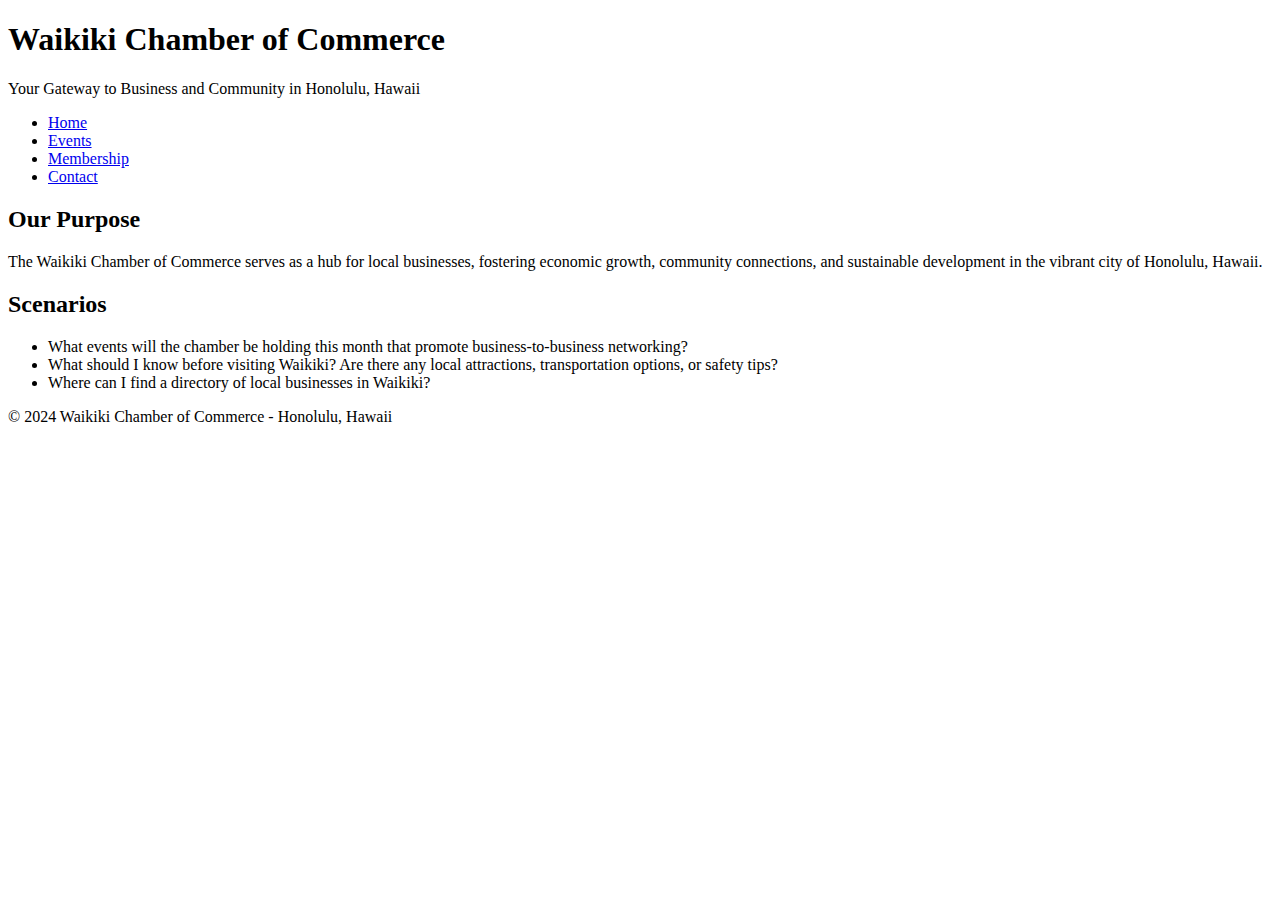
==== week01/chamber-site-plan.html @ c66976f4 "new repo" ====
<!DOCTYPE html>
<html lang="en">
<head>
    <meta charset="UTF-8">
    <meta name="viewport" content="width=device-width, initial-scale=1.0">
    <title>Waikiki Chamber of Commerce</title>
    <meta name="author" content="Cindy Jane Vick">
    <meta name="description" content="Discover the vibrant business community of Waikiki! Explore local events, resources, and attractions. Connect with entrepreneurs, find business listings, and plan your visit to Honolulu, Hawaii">
    <link rel="stylesheet" href="styles/chamber.css">
</head>
<body>
    <header>
        <h1>Waikiki Chamber of Commerce</h1>
        <p>Your Gateway to Business and Community in Honolulu, Hawaii</p>
    </header>
    <nav>
        <ul>
            <li><a class="active" href="chamber-site-plan.html">Home</a></li>
            <li><a href="#">Events</a></li>
            <li><a href="#">Membership</a></li>
            <li><a href="#">Contact</a></li>
        </ul>
    </nav>
    <main>
        <section class="purpose">
            <h2>Our Purpose</h2>
            <p>The Waikiki Chamber of Commerce serves as a hub for local businesses, fostering economic growth, community connections, and sustainable development in the vibrant city of Honolulu, Hawaii.</p>
        </section>
        <section class="scenarios">
            <h2>Scenarios</h2>
            <ul>
                <li>What events will the chamber be holding this month that promote business-to-business networking?</li>
                <li>What should I know before visiting Waikiki? Are there any local attractions, transportation options, or safety tips?</li>
                <li>Where can I find a directory of local businesses in Waikiki?</li>
            </ul>
        </section>
    </main>
    <footer>

        <p> &copy; <span>2024</span> Waikiki Chamber of Commerce - Honolulu, Hawaii</p>
    </footer>
</body>
</html>
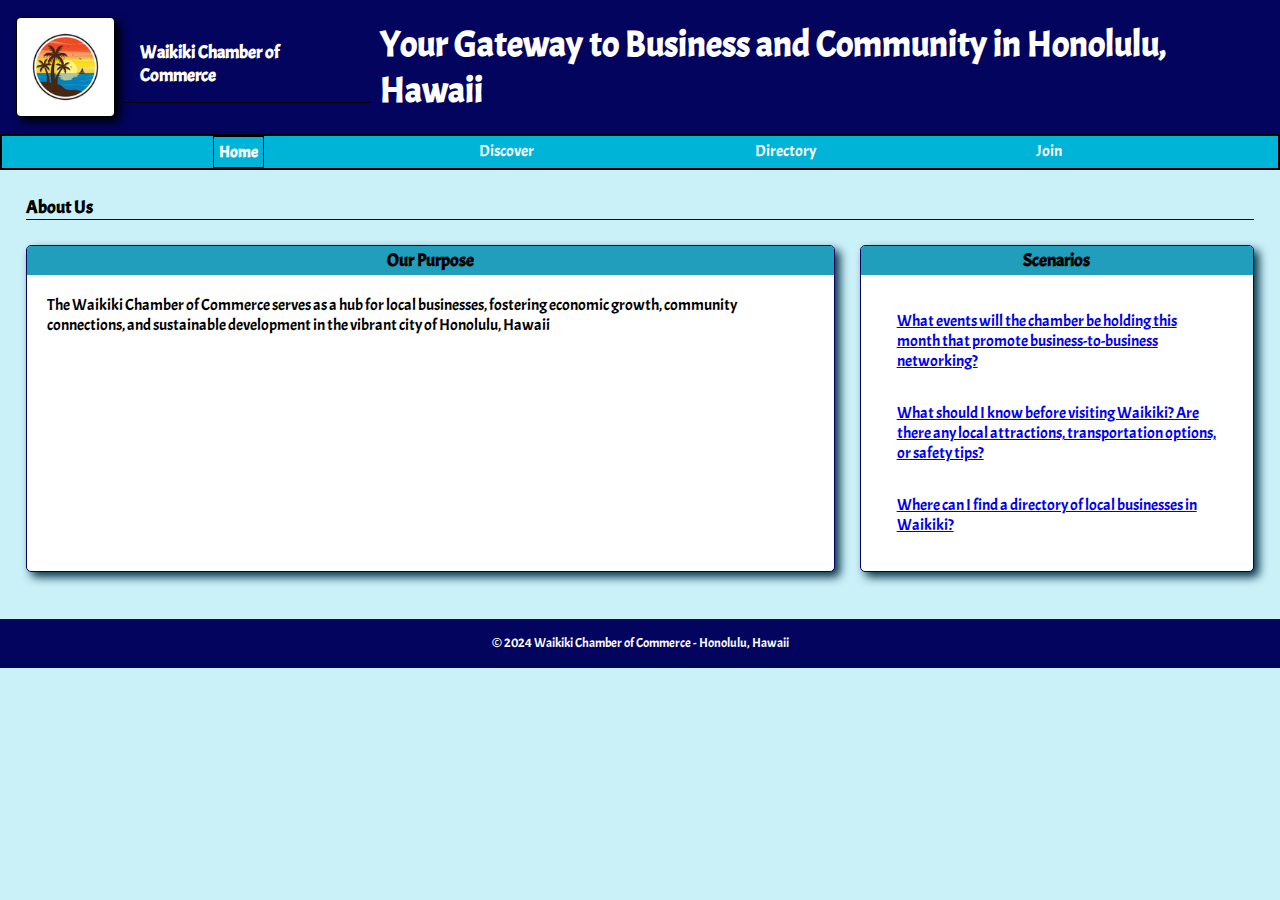
==== commit 8eb0d7ea: "chamber" ====
--- a/week01/chamber-site-plan.html
+++ b/week01/chamber-site-plan.html
@@ -6,38 +6,55 @@
     <title>Waikiki Chamber of Commerce</title>
     <meta name="author" content="Cindy Jane Vick">
     <meta name="description" content="Discover the vibrant business community of Waikiki! Explore local events, resources, and attractions. Connect with entrepreneurs, find business listings, and plan your visit to Honolulu, Hawaii">
+
     <link rel="stylesheet" href="styles/chamber.css">
+    <link rel="stylesheet" href="styles/chamber-large.css">
+
+
 </head>
 <body>
     <header>
+        <img id="logo" src="images/logo.jpg" alt="logo chamber" width="100" height="100">
         <h1>Waikiki Chamber of Commerce</h1>
-        <p>Your Gateway to Business and Community in Honolulu, Hawaii</p>
+        <h2>Your Gateway to Business and Community in Honolulu, Hawaii</p>
     </header>
     <nav>
         <ul>
             <li><a class="active" href="chamber-site-plan.html">Home</a></li>
-            <li><a href="#">Events</a></li>
-            <li><a href="#">Membership</a></li>
-            <li><a href="#">Contact</a></li>
+            <li><a href="#">Discover</a></li>
+            <li><a href="#">Directory</a></li>
+            <li><a href="#">Join</a></li>
         </ul>
     </nav>
     <main>
-        <section class="purpose">
+        <h1>About Us</h1>
+        <div class="purpose-card">
+            <section class="card">
             <h2>Our Purpose</h2>
-            <p>The Waikiki Chamber of Commerce serves as a hub for local businesses, fostering economic growth, community connections, and sustainable development in the vibrant city of Honolulu, Hawaii.</p>
-        </section>
-        <section class="scenarios">
-            <h2>Scenarios</h2>
             <ul>
-                <li>What events will the chamber be holding this month that promote business-to-business networking?</li>
-                <li>What should I know before visiting Waikiki? Are there any local attractions, transportation options, or safety tips?</li>
-                <li>Where can I find a directory of local businesses in Waikiki?</li>
+                <p>The Waikiki Chamber of Commerce serves as a hub for local businesses, fostering economic growth, community connections, and sustainable development in the vibrant city of Honolulu, Hawaii</p>
             </ul>
-        </section>
+            </section>
+            <div class="scenarios-card">
+                <section class="card">
+                <h2>Scenarios</h2>
+                <ul>
+                <li><a href="#">What events will the chamber be holding this month that promote business-to-business networking?</a> 
+                </li>
+                <li><a href="#">What should I know before visiting Waikiki? Are there any local attractions, transportation options, or safety tips?</a></li>
+                    
+                <li><a href="#">Where can I find a directory of local businesses in Waikiki?</a></li>
+                </ul>
+          
+                </section>
+            </div>
+        </div>               
+                
     </main>
     <footer>
 
         <p> &copy; <span>2024</span> Waikiki Chamber of Commerce - Honolulu, Hawaii</p>
+        <p id="lastModified"></p>
     </footer>
 </body>
 </html>
--- a/week01/styles/chamber.css
+++ b/week01/styles/chamber.css
@@ -0,0 +1,128 @@
+@import url('https://fonts.googleapis.com/css2?family=Acme&family=Overpass:ital,wght@0,100..900;1,100..900&display=swap');
+
+:root {
+    --primary-color: #03045E; 
+    --secondary-color: #0077B6; 
+    --accent-color: #00B4D8; 
+    --text-color: black; 
+    --background-color: #CAF0F8; 
+}
+
+
+* {
+    margin:0;
+    padding:0;
+    box-sizing: border-box;
+    list-style: none;
+}
+
+body {
+    font-family: "Acme", verdana;
+    font-weight:400;
+    background-color: var(--background-color);
+    color: var(--text-color);
+    min-width: 354px;
+    min-height: 100%;
+}
+
+header {
+    background-color: var(--primary-color);
+    color: white;
+    display: flex;
+    font-size: x-large;
+    align-items: center;
+    justify-content: center;
+    padding: 1rem;
+}
+
+#logo{
+    border: 1px solid black;
+    border-radius: 5px;
+    overflow: hidden;
+    box-shadow: 5px 5px 10px black;
+}
+
+header h1 {
+    padding: 15px;
+}
+
+nav {
+    margin: 0 auto;
+    background-color: var(--accent-color);
+    border: 2px solid black;
+}
+
+nav a {
+    display: block;
+    color: white;
+    text-align: center;
+    text-decoration: none;
+    font-weight: 300;
+    padding: 5px;
+}
+
+nav a:hover {
+    background-color: var(--secondary-color);
+    border: 1px solid black;
+}
+
+.active {
+    font-weight: 600;
+    border: 1px solid black;
+}
+
+main {
+    padding: 1rem;
+    margin-bottom: 1rem;
+}
+
+h1,
+.card {
+    margin: 10px;
+    margin-bottom: 15px;
+}
+
+h1 {
+    font-weight: 600;
+    font-size: medium;
+    border-bottom: 1px solid black;
+}
+
+.card {
+    border: 1px solid #03045E;
+    border-radius: 5px;
+    overflow: hidden;
+    box-shadow: 3px 3px 3px #023047;
+    background-color: white;
+    box-shadow: 5px 5px 10px #023047;
+}
+
+.card h2 {
+    background-color: #219ebc;
+    text-align: center;
+    font-size: large;
+    padding: 3px;
+}
+
+.card ul {
+    padding: 20px;
+}
+
+.scenarios-card li{
+    padding: 1rem; /* Add padding as needed */
+}
+
+footer {
+    background-color:var(--primary-color);
+    color: white;
+    text-align: center;
+    padding: 15px;
+    font-size: smaller;
+}
+
+#lastModified {
+    font-size: x-small;
+    color:var(--secondary-color);
+    padding-top: 2px;
+    font-weight: 300;
+}--- a/week01/styles/chamber-large.css
+++ b/week01/styles/chamber-large.css
@@ -0,0 +1,22 @@
+@media (min-width: 500px) {
+
+    body {
+        max-width: 1700px;
+        margin: 0 auto;
+    }
+
+    .purpose-card{
+        display: grid;
+        grid-template-columns: 2fr 1fr;
+        column-gap: 5px;
+    }
+    
+    nav ul {
+        display: flex;
+        justify-content: space-evenly;
+    }
+
+    h1 {
+        font-size: large;
+    }
+}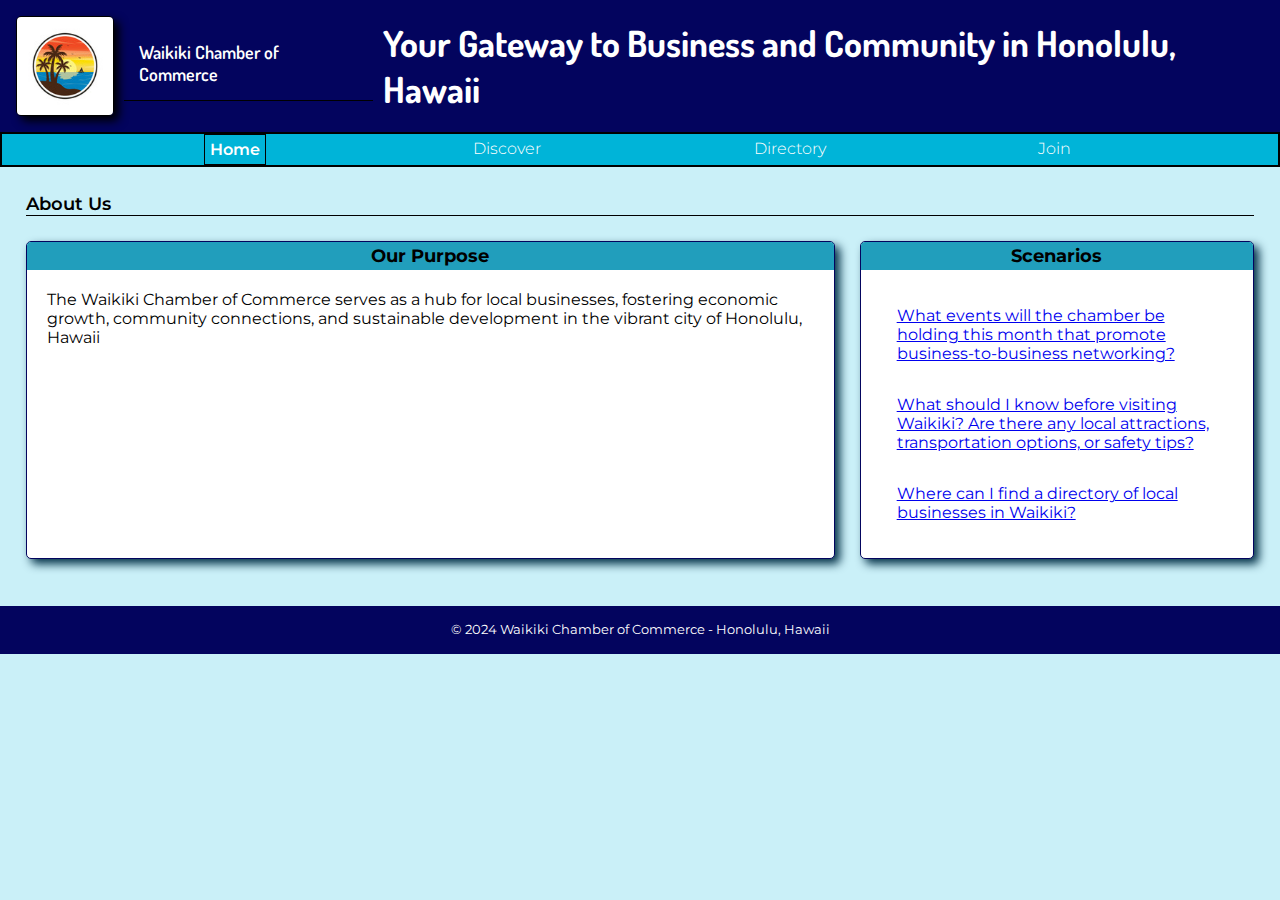
==== commit 09f4cba6: "change" ====
--- a/week01/chamber-site-plan.html
+++ b/week01/chamber-site-plan.html
@@ -16,7 +16,7 @@
     <header>
         <img id="logo" src="images/logo.jpg" alt="logo chamber" width="100" height="100">
         <h1>Waikiki Chamber of Commerce</h1>
-        <h2>Your Gateway to Business and Community in Honolulu, Hawaii</p>
+        <h2>Your Gateway to Business and Community in Honolulu, Hawaii</h2>
     </header>
     <nav>
         <ul>
--- a/week01/styles/chamber.css
+++ b/week01/styles/chamber.css
@@ -1,4 +1,4 @@
-@import url('https://fonts.googleapis.com/css2?family=Acme&family=Overpass:ital,wght@0,100..900;1,100..900&display=swap');
+@import url('https://fonts.googleapis.com/css2?family=Dosis:wght@200..800&family=Montserrat:ital,wght@0,100..900;1,100..900&family=Signika+Negative:wght@300..700&family=Ubuntu:ital,wght@0,300;0,400;0,500;0,700;1,300;1,400;1,500;1,700&display=swap');
 
 :root {
     --primary-color: #03045E; 
@@ -6,6 +6,10 @@
     --accent-color: #00B4D8; 
     --text-color: black; 
     --background-color: #CAF0F8; 
+    --font-primary: "Montserrat";
+    --font-secondary: "Dosis", Helvetica, sans-serif;
+    --font-tertiary:"Signika Negative", sans-serif;
+    --font-quaternary: "Ubuntu",arial;
 }
 
 
@@ -17,7 +21,7 @@
 }
 
 body {
-    font-family: "Acme", verdana;
+    font-family: var(--font-primary), verdana;
     font-weight:400;
     background-color: var(--background-color);
     color: var(--text-color);
@@ -26,6 +30,7 @@
 }
 
 header {
+    font-family: var(--font-secondary),arial;
     background-color: var(--primary-color);
     color: white;
     display: flex;
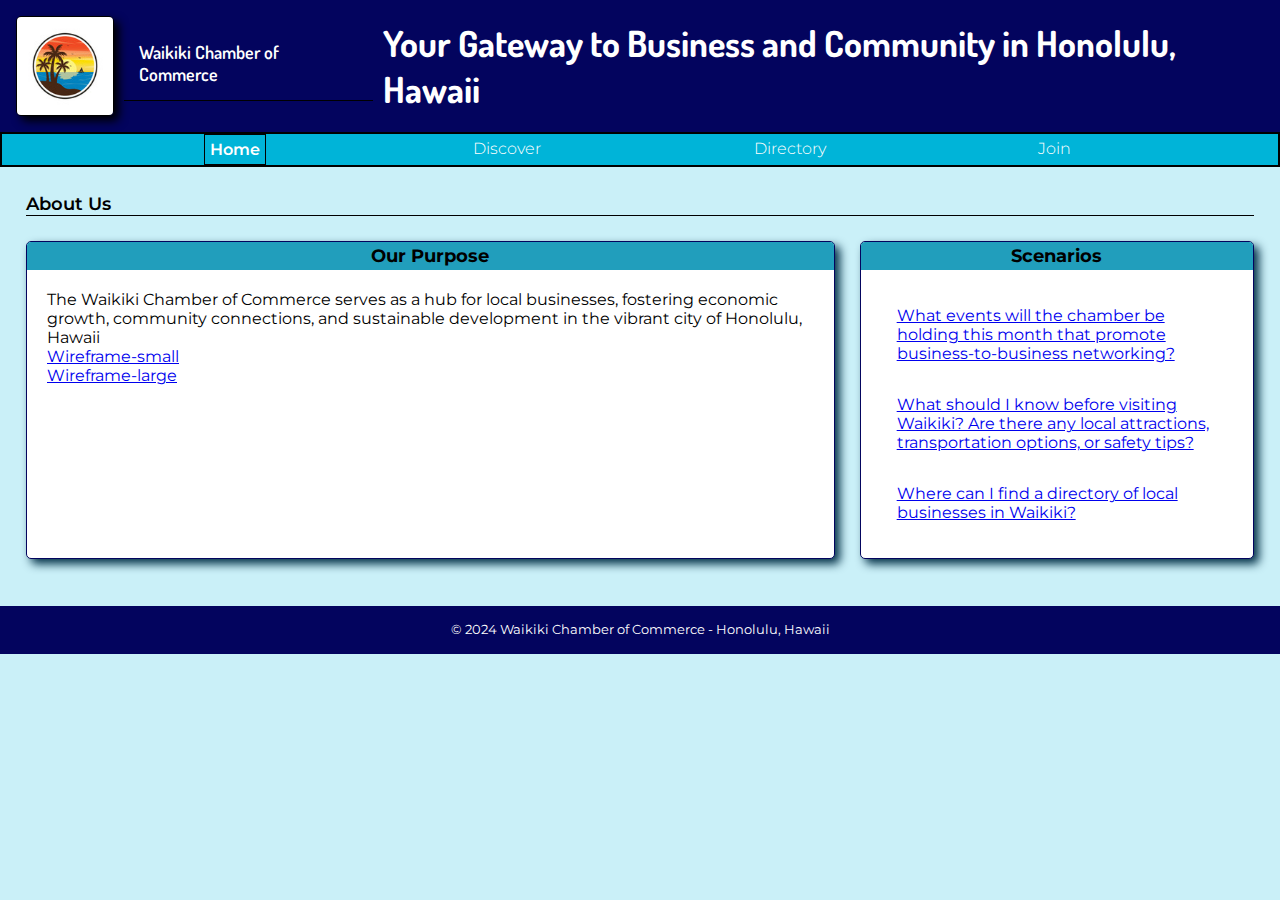
==== commit 6fea57db: "wireframes" ====
--- a/week01/chamber-site-plan.html
+++ b/week01/chamber-site-plan.html
@@ -32,7 +32,9 @@
             <section class="card">
             <h2>Our Purpose</h2>
             <ul>
-                <p>The Waikiki Chamber of Commerce serves as a hub for local businesses, fostering economic growth, community connections, and sustainable development in the vibrant city of Honolulu, Hawaii</p>
+                <li>The Waikiki Chamber of Commerce serves as a hub for local businesses, fostering economic growth, community connections, and sustainable development in the vibrant city of Honolulu, Hawaii</li>
+                <li><a href="images/small-screen.png">Wireframe-small</a></li>
+                <li><a href="images/larger-screen.png">Wireframe-large</a></li>
             </ul>
             </section>
             <div class="scenarios-card">
